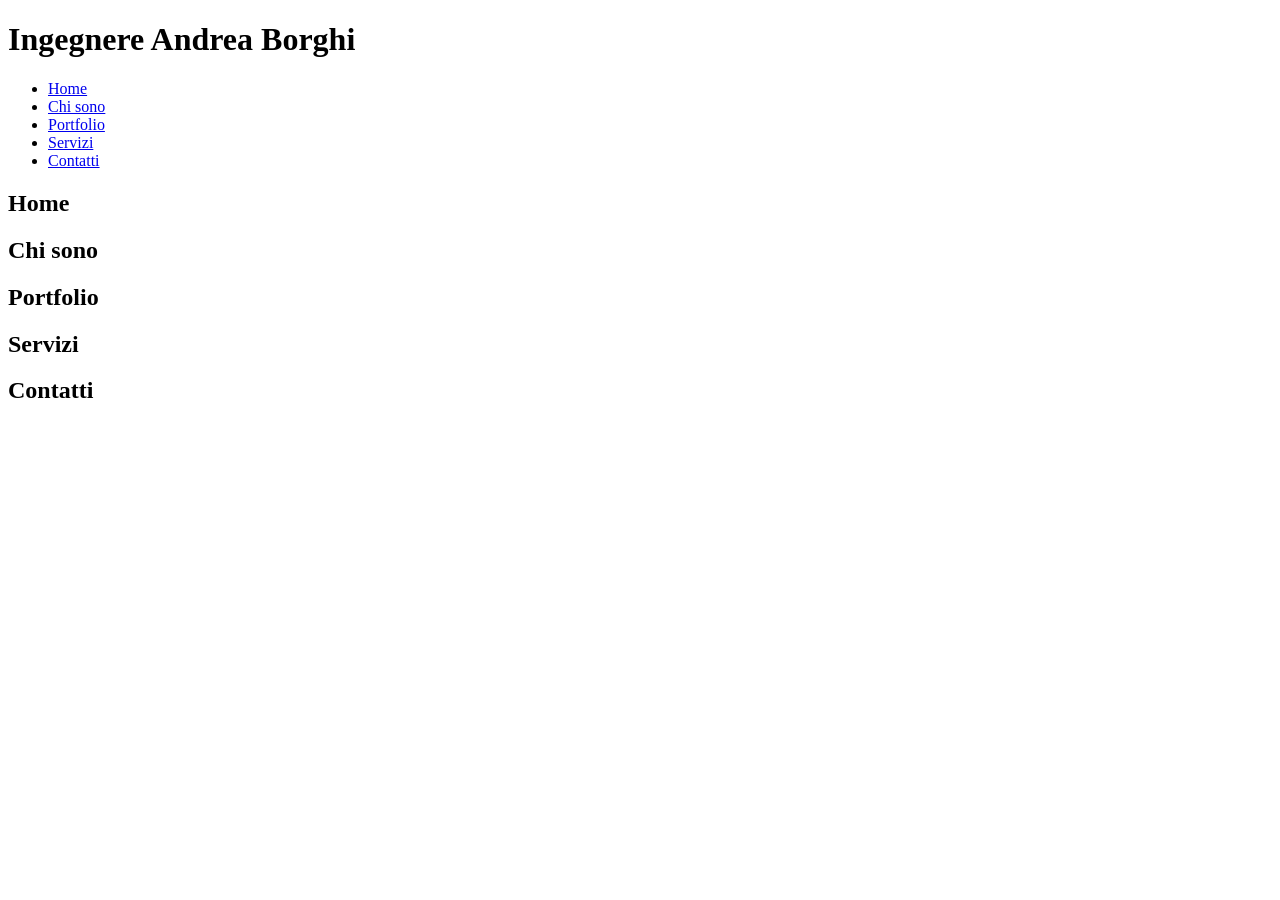
==== sito.html @ ddcab246 "Add files via upload" ====
<!DOCTYPE html>
<html lang="en">
<head>
    <meta charset="UTF-8">
    <meta name="viewport" content="width=device-width, initial-scale=1.0">
    <title>Ingegnere Andrea Borghi</title>
</head>
<body>
    <h1>Ingegnere Andrea Borghi</h1>
    <nav>
        <ul class="Menu">
            <li><a href="#Home">Home</a></li>
            <li><a href="#Chi sono">Chi sono</a></li>
            <li><a href="#Portfolio">Portfolio</a></li>
            <li><a href="#Servizi">Servizi</a></li>
            <li><a href="#contatti">Contatti</a></li>
        </ul>
    </nav>
</body>
    <h2>Home</h2>
    <h2>Chi sono</h2>
    <h2>Portfolio</h2>
    <h2>Servizi</h2>
    <h2>Contatti</h2>
</html>
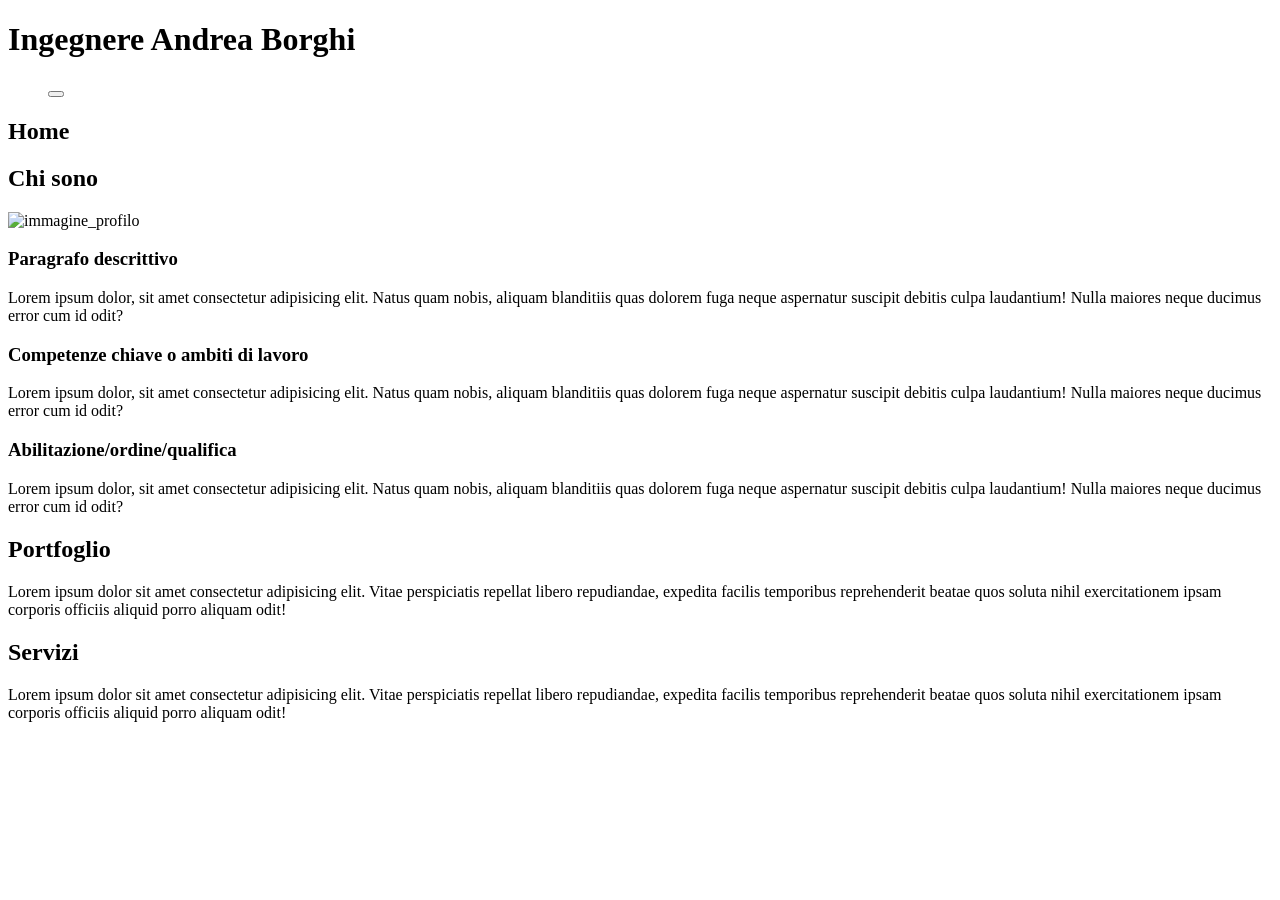
==== commit 832783e4: "Add files via upload" ====
--- a/sito.html
+++ b/sito.html
@@ -5,21 +5,57 @@
     <meta name="viewport" content="width=device-width, initial-scale=1.0">
     <title>Ingegnere Andrea Borghi</title>
 </head>
+
 <body>
     <h1>Ingegnere Andrea Borghi</h1>
     <nav>
         <ul class="Menu">
-            <li><a href="#Home">Home</a></li>
-            <li><a href="#Chi sono">Chi sono</a></li>
-            <li><a href="#Portfolio">Portfolio</a></li>
-            <li><a href="#Servizi">Servizi</a></li>
-            <li><a href="#contatti">Contatti</a></li>
+            <button></button>
         </ul>
     </nav>
-</body>
-    <h2>Home</h2>
-    <h2>Chi sono</h2>
-    <h2>Portfolio</h2>
-    <h2>Servizi</h2>
-    <h2>Contatti</h2>
+    <section id="Home">
+        <h1>Home</h1>
+    </section>
+
+    <section id="Chi sono">
+        <h2>Chi sono</h2>
+        <img src="immagine_profilo.jpeg" alt="immagine_profilo">
+        <div>
+            <h3>Paragrafo descrittivo</h3>
+            <p>Lorem ipsum dolor, sit amet consectetur adipisicing elit. Natus quam nobis, aliquam blanditiis quas dolorem 
+                fuga neque aspernatur suscipit debitis culpa laudantium! Nulla maiores neque ducimus error cum id odit?
+            </p>
+        <div>
+        <div>
+            <h3>Competenze chiave o ambiti di lavoro</h3>
+            <p>Lorem ipsum dolor, sit amet consectetur adipisicing elit. Natus quam nobis, aliquam blanditiis quas dolorem 
+                fuga neque aspernatur suscipit debitis culpa laudantium! Nulla maiores neque ducimus error cum id odit?
+            </p>
+        </div>
+        <div>
+            <h3>Abilitazione/ordine/qualifica</h3>
+            <p>Lorem ipsum dolor, sit amet consectetur adipisicing elit. Natus quam nobis, aliquam blanditiis quas dolorem 
+                fuga neque aspernatur suscipit debitis culpa laudantium! Nulla maiores neque ducimus error cum id odit?
+            </p>
+        </div>
+
+            
+    </section>
+
+    <section id="Portfolio">
+        <h1>Portfoglio</h1>
+        <p>Lorem ipsum dolor sit amet consectetur adipisicing elit. Vitae perspiciatis repellat libero repudiandae, expedita facilis 
+            temporibus reprehenderit beatae quos soluta nihil exercitationem ipsam  corporis officiis aliquid porro aliquam odit!
+        </p>
+    </section>
+
+    <section id="Servizi">
+        <h1>Servizi</h1>
+        <p>Lorem ipsum dolor sit amet consectetur adipisicing elit. Vitae perspiciatis repellat libero repudiandae, expedita facilis 
+            temporibus reprehenderit beatae quos soluta nihil exercitationem ipsam  corporis officiis aliquid porro aliquam odit!
+        </p>
+    </section>
+
+<body>
+
 </html>
